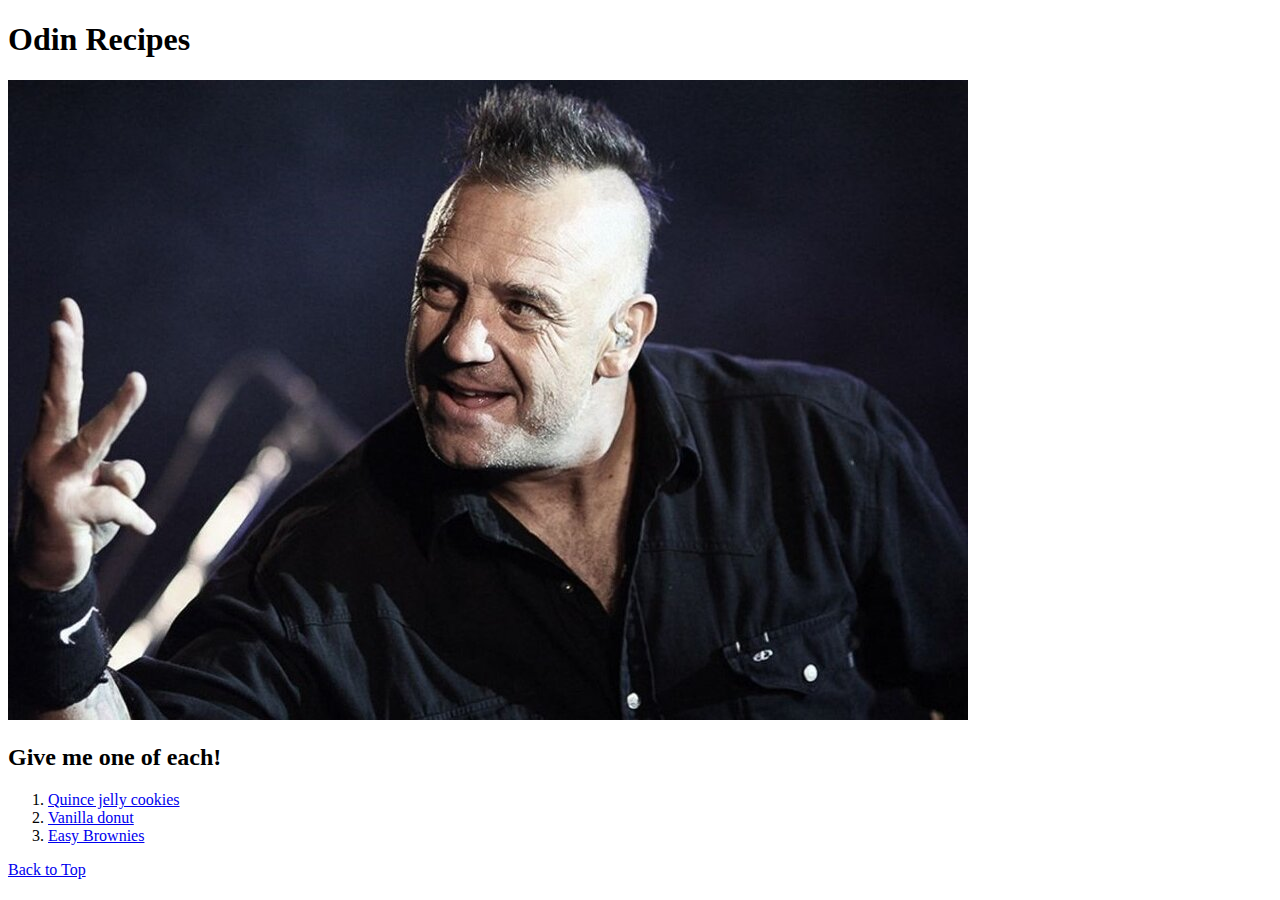
==== index.html @ 9e36a2bc "images/570991-41901-ricardo-2520iorio.jpg" ====
<!DOCTYPE html>
<html>
<head>
    <meta charset="utf-8">
    <title>Odin Recipes</title>   
</head>
<body>
 <h1>Odin Recipes</h1>
 <p><img src="./images/570991-41901-ricardo-2520iorio.jpg" alt="IORIO">
 </p>
 <h2>Give me one of each!</h2>
 <div><ol>
    <li><a href="./recipes/pepas_membrillo.html">Quince jelly cookies</a></li>
    <li><a href="./recipes/rosca_impalpable.html">Vanilla donut</a></li>
    <li><a href="./recipes/brownies.html">Easy Brownies</a></li>
</ol>
</div>
<a href="#top">Back to Top</a>

 

</body>



</html>
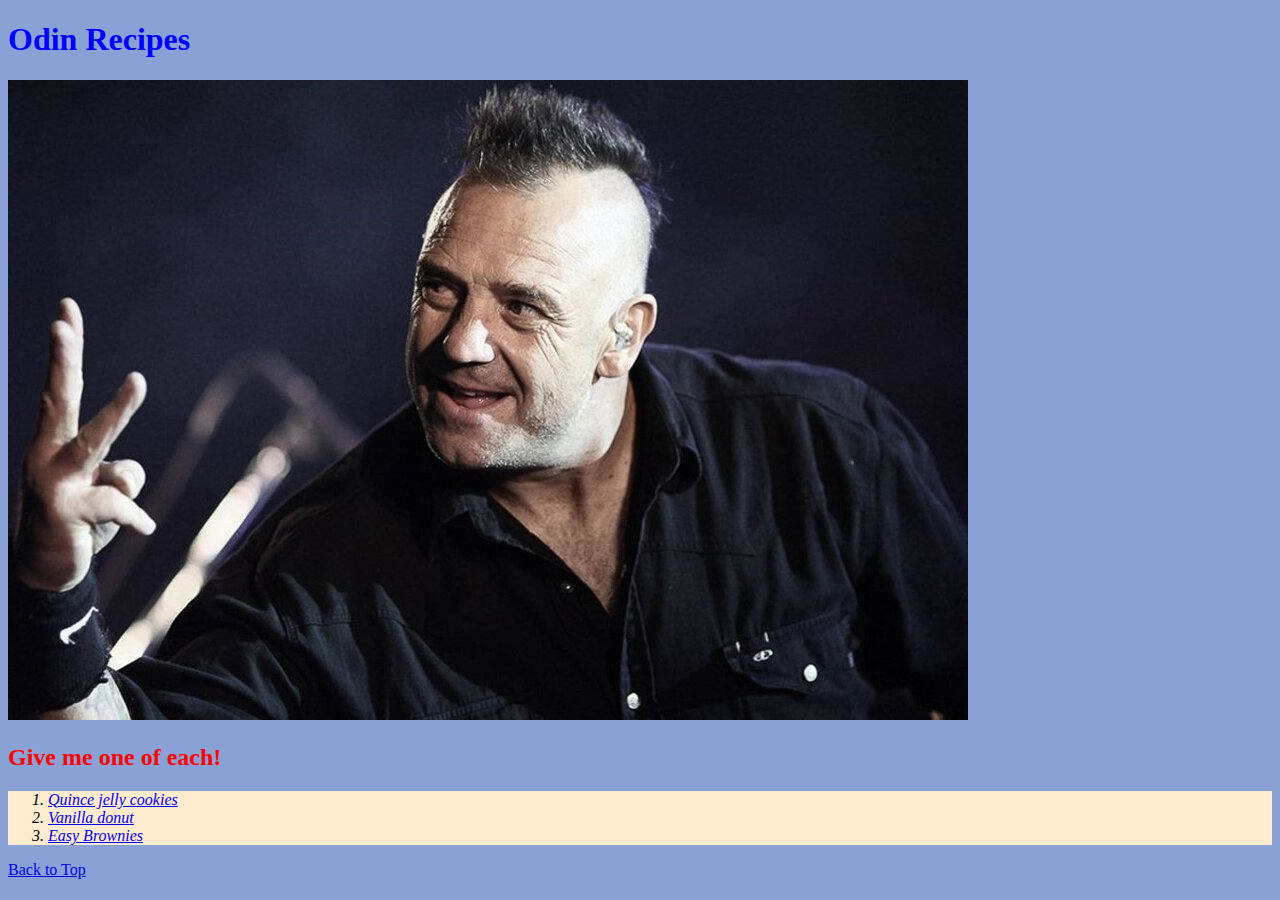
==== commit 043ecbfa: "algo de CSS" ====
--- a/index.html
+++ b/index.html
@@ -5,6 +5,7 @@
     <title>Odin Recipes</title>   
 </head>
 <body>
+<link rel="stylesheet" href="style.css">
  <h1>Odin Recipes</h1>
  <p><img src="./images/570991-41901-ricardo-2520iorio.jpg" alt="IORIO">
  </p>
--- a/style.css
+++ b/style.css
@@ -0,0 +1,5 @@
+h1 {color: blue;}
+h2 {color: red;}
+div {font-style: italic;
+background-color: blanchedalmond;}
+body {background-color: rgb(137, 161, 212)}